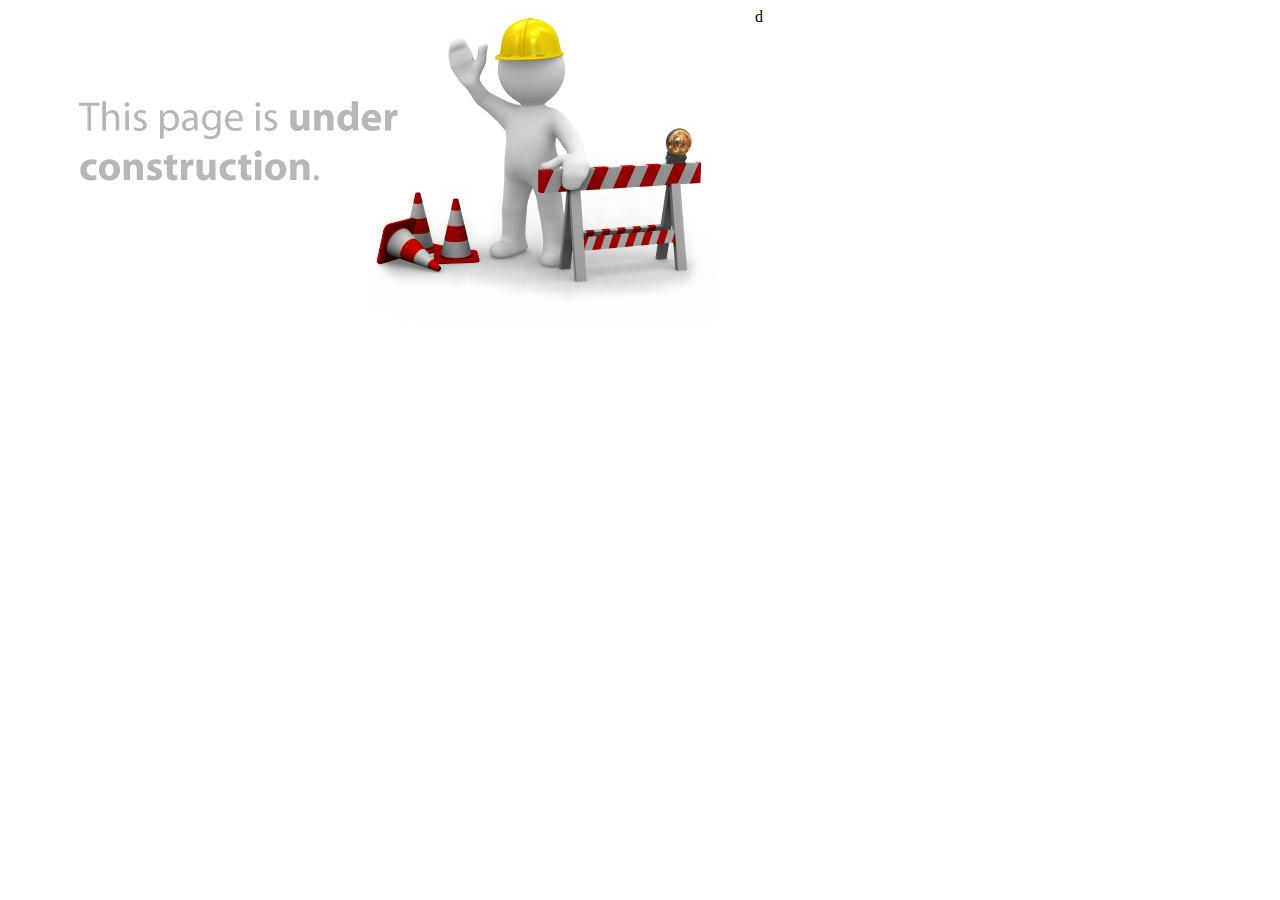
==== index.html @ d1cd0470 "update" ====
<!DOCTYPE HTML PUBLIC "-//W3C//DTD HTML 4.0 Transitional//EN">
<html>
<head>
	<meta http-equiv="content-type" content="text/html; charset=utf-8"/>
	<title></title>
	<meta name="generator" content="LibreOffice 5.1.4.2 (Linux)"/>
	<meta name="created" content="2016-09-03T15:05:05.853629363"/>
	<meta name="changed" content="2016-09-03T15:07:31.120087405"/>
</head>
<body lang="en-IN" dir="ltr">
<p><img src="[data-uri]" name="Image1" align="left" width="744" height="319" border="0"/>
d</p>
</body>
</html>
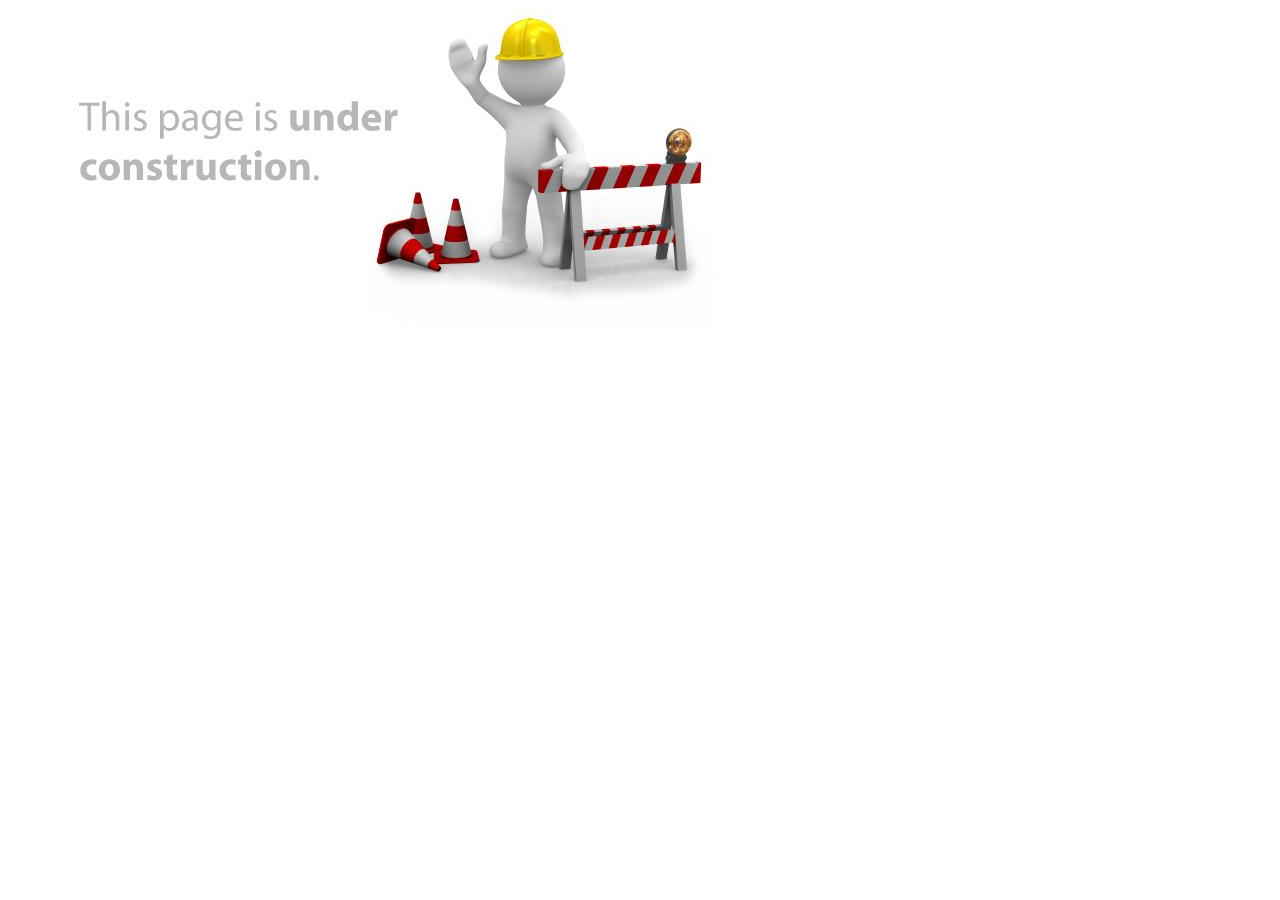
==== commit b87d58bd: "Update index.html" ====
--- a/index.html
+++ b/index.html
@@ -9,6 +9,6 @@
 </head>
 <body lang="en-IN" dir="ltr">
 <p><img src="[data-uri]" name="Image1" align="left" width="744" height="319" border="0"/>
-d</p>
+</p>
 </body>
-</html>+</html>
